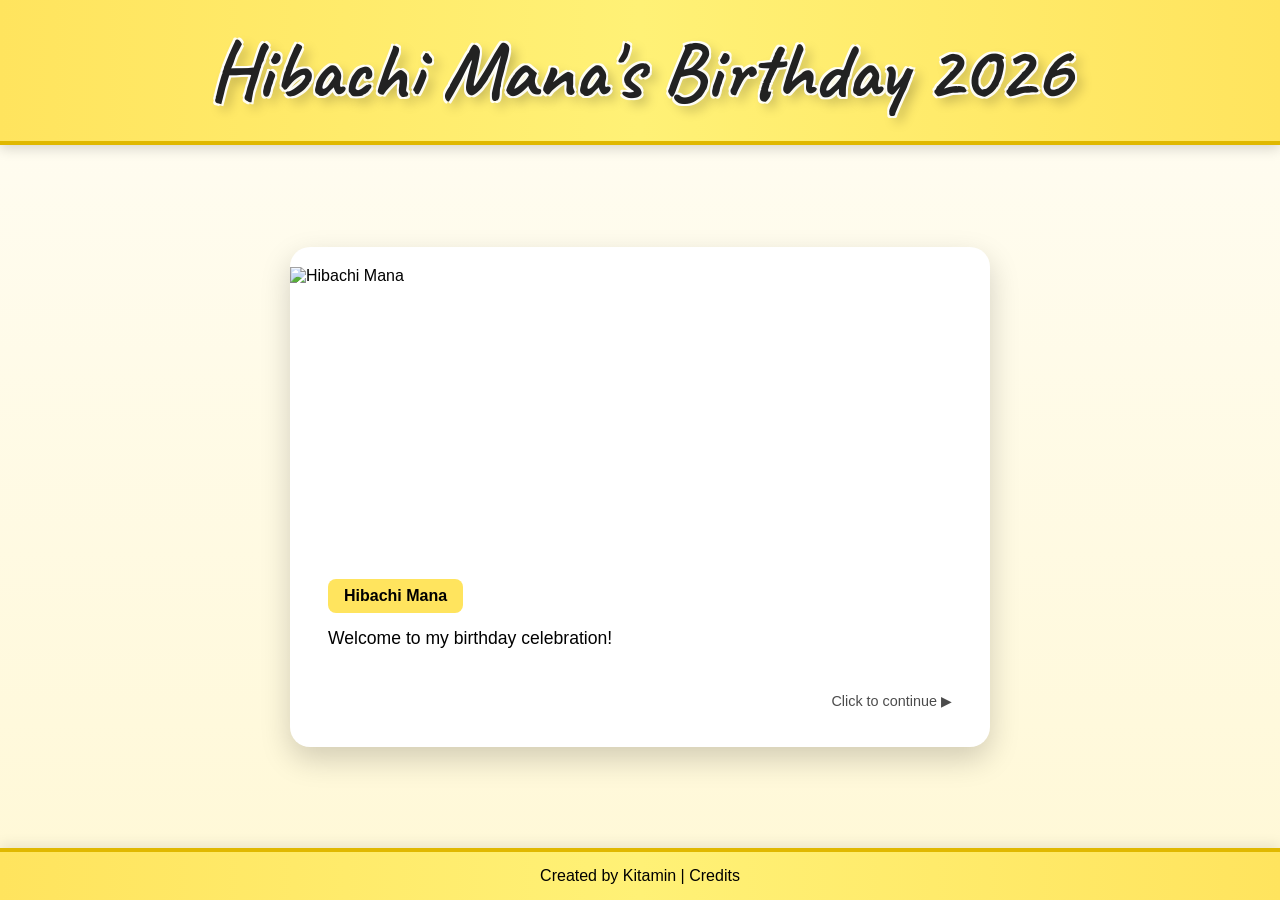
==== index.html @ e30b6520 "Add files via upload" ====
<!DOCTYPE html>
<html lang="en">
<head>
    <meta charset="UTF-8">
    <meta name="viewport" content="width=device-width, initial-scale=1.0">
    <title>Hibachi Mana's Birthday 2026</title>

    <link rel="preconnect" href="https://fonts.googleapis.com">
    <link rel="preconnect" href="https://fonts.gstatic.com" crossorigin>

    <link href="https://fonts.googleapis.com/css2?family=Caveat:wght@700&display=swap" rel="stylesheet">

    <link rel="stylesheet" href="style.css">
</head>

<body>

<header>
    <h1>Hibachi Mana's Birthday 2026</h1>
</header>

<main>

    <section class="visual-novel">

        <img
            id="character-image"
            src="image/Hibachi_Mana_Key_Visual (1).webp"
            alt="Hibachi Mana">

        <div class="dialog-box" id="dialog-box">

            <div class="name-box" id="speaker">
                Hibachi Mana
            </div>

            <p id="dialog-text"></p>

            <div class="click-indicator">
                Click to continue ▶
            </div>

        </div>

    </section>

</main>

<footer>
    <p>Created by Kitamin | Credits</p>
</footer>

<script src="script.js"></script>

</body>
</html>
---- style.css ----
/* RESET */
*{
    margin:0;
    padding:0;
    box-sizing:border-box;
}

/* BODY */
body{
    min-height:100vh;
    display:flex;
    flex-direction:column;

    background:
    linear-gradient(
        180deg,
        #FFFDF5,
        #FFF8D6
    );

    font-family:Arial, sans-serif;

    animation:pageAppear 0.8s ease;
}

/* HEADER */
header{
    background:linear-gradient(
        90deg,
        #FFE45E,
        #FFF176,
        #FFE45E
    );

    padding:20px;

    text-align:center;

    border-bottom:4px solid #E0B800;

    box-shadow:
        0 4px 12px rgba(0,0,0,0.15);
}

header h1{
    font-family:"Caveat", cursive;

    font-size:5rem;

    color:#222;

    animation:
        titleAppear 1s ease-out,
        titleFloat 4s ease-in-out infinite;

    text-shadow:
        -2px -2px 0 rgba(255,255,255,0.9),
         2px -2px 0 rgba(255,255,255,0.9),
        -2px  2px 0 rgba(255,255,255,0.9),
         2px  2px 0 rgba(255,255,255,0.9),
         6px  6px 12px rgba(0,0,0,0.25);
}

/* MAIN */
main{
    flex:1;

    display:flex;

    justify-content:center;

    align-items:center;

    padding:40px;
}

/* VISUAL NOVEL */
.visual-novel{
    position:relative;

    width:700px;

    max-width:90%;

    overflow:hidden;

    border-radius:20px;

    background:white;

    box-shadow:
        0 12px 30px rgba(0,0,0,0.18);

    animation:vnAppear 1s ease-out;
}

/* CHARACTER IMAGE */
#character-image{
    width:100%;

    height:500px;

    object-fit:contain;

    display:block;

    padding-top:20px;

    animation:characterFloat 4s ease-in-out infinite;
}

/* DIALOG */
.dialog-box{
    position:absolute;

    left:20px;
    right:20px;
    bottom:20px;

    background:rgba(255,255,255,0.75);

    backdrop-filter:blur(8px);

    border-radius:16px;

    padding:18px;

    cursor:pointer;

    transition:0.2s;
}

.dialog-box:hover{
    background:rgba(255,255,255,0.82);
}

.name-box{
    display:inline-block;

    background:#FFE45E;

    padding:8px 16px;

    border-radius:8px;

    font-weight:bold;

    margin-bottom:10px;
}

#dialog-text{
    font-size:1.1rem;

    line-height:1.8;

    min-height:60px;
}
.fade-in{
    opacity: 0;
    transform: translateY(40px);
    transition: all 0.8s ease;
}

.fade-in.show{
    opacity: 1;
    transform: translateY(0);
}

.click-indicator{
    margin-top:10px;

    text-align:right;

    font-size:0.9rem;

    opacity:0.7;

    animation:blink 1s infinite;
}


/* efek nyala-nyala */
@keyframes pulse{
    0%{ transform:scale(1); opacity:1; }
    50%{ transform:scale(1.1); opacity:0.7; }
    100%{ transform:scale(1); opacity:1; }
}

/* STREAM PAGE */
.stream-container{
    width:900px;

    max-width:95%;

    background:white;

    border-radius:20px;

    padding:30px;

    box-shadow:
        0 12px 30px rgba(0,0,0,0.18);

    animation:streamAppear 1s ease-out;

    transition:0.3s;
}

.stream-container:hover{
    transform:translateY(-5px);

    box-shadow:
        0 18px 40px rgba(0,0,0,0.22);
}

.stream-container h2{

    text-align:center;

    margin-bottom:25px;

    font-size:2rem;

    color:#222;

    text-shadow:
       -2px -2px 0 #fff,
         2px -2px 0 #fff,
        -2px  2px 0 #fff,
         2px  2px 0 #fff,

         0 0 8px rgba(255,228,94,0.5),
         0 0 15px rgba(255,228,94,0.25),

         4px 4px 10px rgba(0,0,0,0.15);

}

.video-wrapper{
    position:relative;

    width:100%;

    padding-bottom:56.25%;
}

.video-wrapper iframe{
    position:absolute;

    top:0;
    left:0;

    width:100%;
    height:100%;

    border:none;

    border-radius:15px;

    box-shadow:
        0 8px 20px rgba(0,0,0,0.15);
}

/* DEBUT COUNTER */

.counter-card{

    margin-top:80px;

    background:white;

    border-radius:20px;

    padding:35px;

    text-align:center;

    box-shadow:
        0 12px 30px rgba(0,0,0,0.15);

    animation:streamAppear 1.3s ease-out;

    transition:0.3s;
}

.counter-card:hover{

    transform:translateY(-5px);

    box-shadow:
        0 18px 40px rgba(0,0,0,0.22);
}

.counter-title{

    font-size:2rem;

    color:#222;

    margin-bottom:15px;

    text-shadow:
         -2px -2px 0 #fff,
         2px -2px 0 #fff,
        -2px  2px 0 #fff,
         2px  2px 0 #fff,

         0 0 8px rgba(255,228,94,0.5),
         0 0 15px rgba(255,228,94,0.25),

         4px 4px 10px rgba(0,0,0,0.15);
}

#days-counter{

    font-size:5rem;

    font-weight:bold;

    color:#E0B800;

    text-shadow:
    
        -3px -3px 0 #fff,
         3px -3px 0 #fff,
        -3px  3px 0 #fff,
         3px  3px 0 #fff,

        0 0 8px rgba(255,228,94,0.8),
        0 0 16px rgba(255,228,94,0.6),
        0 0 28px rgba(255,228,94,0.4),

        6px 6px 14px rgba(0,0,0,0.2);

    margin-bottom:10px;

    animation:
    counterFloat 3s ease-in-out infinite,
    glowPulse 2.5s ease-in-out infinite;
}

.counter-subtitle{

    font-size:1.2rem;

    color:#555;

    margin-bottom:15px;
}

.counter-message{

    font-size:1rem;

    color:#666;

    line-height:1.8;
}

@keyframes counterFloat{

    0%{
        transform:translateY(0px);
    }

    50%{
        transform:translateY(-5px);
    }

    100%{
        transform:translateY(0px);
    }
}
@keyframes glowPulse{

    0%{
        filter:drop-shadow(0 0 2px rgba(255,228,94,0.4));
    }

    50%{
        filter:drop-shadow(0 0 12px rgba(255,228,94,0.8));
    }

    100%{
        filter:drop-shadow(0 0 2px rgba(255,228,94,0.4));
    }
}
.song-section{
    margin-top: 50px;
    text-align: center;
}

.song-section h2{
    font-size: 32px;
    margin-bottom: 20px;
    text-shadow: 0 0 10px rgba(252, 255, 77, 0.5);
    letter-spacing: 2px;
}

/* GRID */
.song-grid{
    display: grid;
    grid-template-columns: repeat(auto-fit, minmax(280px, 1fr));
    gap: 20px;

    max-width: 1000px;
    margin: 0 auto;
    padding: 0 15px;
    justify-items: center;
}

/* CARD */
.song-card{
    border-radius: 15px;
    padding: 15px;

    overflow: hidden;
    width: 100%;

    background: rgba(255,255,255,0.08);
    border: 1px solid rgba(255,255,255,0.2);
    box-shadow: 0 8px 25px rgba(0,0,0,0.25);

    transition: 0.3s ease;
}

/* VIDEO */
.song-card iframe{
 width: 100%;
    aspect-ratio: 16 / 9;
    border-radius: 12px;
    display: block;
}

/* TITLE */
.song-card p{
    margin-top: 10px;
    font-weight: bold;
}

/* HOVER ANIMATION */
.song-card:hover{
    transform: translateY(-10px) scale(1.04);
    border-color: rgba(243, 255, 77, 0.6);
    box-shadow: 0 15px 35px rgba(0,0,0,0.4);
}

.merch-section{
    margin-top: 50px;
    display: flex;
    justify-content: center;
}

.merch-card{
    width: 430px; /* 🔥 kotak diperbesar */
    padding: 20px;
    border-radius: 18px;
    text-align: center;

    background: rgba(255, 255, 255, 0.08);
    border: 1px solid rgba(255, 255, 255, 0.25);
    box-shadow: 0 8px 25px rgba(0,0,0,0.25);

    transition: all 0.3s ease;
}

/* 🔥 hover kotak */
.merch-card:hover{
    transform: translateY(-8px) scale(1.03);
    box-shadow: 0 15px 35px rgba(0,0,0,0.4);
    border-color: rgba(237, 255, 77, 0.6);
}

.merch-card h3{
    margin-bottom: 18px;
    font-size: 25px;
}

.merch-img{
    width: 100%;
    border-radius: 14px;
    margin-bottom: 12px;
    transition: transform 0.3s ease;
}

/* optional: gambar ikut zoom halus saat hover card */
.merch-card:hover .merch-img{
    transform: scale(1.05);
}

.buy-btn{
    padding: 12px 24px;
    border: none;
    border-radius: 12px;
    background: #fff04d;
    color: white;
    cursor: pointer;
    font-weight: bold;

    transition: all 0.25s ease;
}

/* 🔥 animasi button hover */
.buy-btn:hover{
    background: #fff56e;
    transform: scale(1.08);
    box-shadow: 0 8px 20px rgba(229, 252, 25, 0.418);
}

/* efek klik */
.buy-btn:active{
    transform: scale(0.95);
}
/* FOOTER */
footer{
    background:linear-gradient(
        90deg,
        #FFE45E,
        #FFF176,
        #FFE45E
    );

    text-align:center;

    padding:15px;

    border-top:4px solid #E0B800;

    box-shadow:
        0 -4px 12px rgba(0,0,0,0.08);
}

/* FADE OUT */
.fade-out{
    opacity:0;
    transition:opacity 1s ease;
}

/* ANIMATIONS */

@keyframes pageAppear{
    from{
        opacity:0;
    }

    to{
        opacity:1;
    }
}

@keyframes titleAppear{
    from{
        opacity:0;
        transform:translateY(-20px);
    }

    to{
        opacity:1;
        transform:translateY(0);
    }
}

@keyframes titleFloat{
    0%{
        transform:translateY(0);
    }

    50%{
        transform:translateY(-3px);
    }

    100%{
        transform:translateY(0);
    }
}

@keyframes vnAppear{
    from{
        opacity:0;
        transform:translateY(40px) scale(0.95);
    }

    to{
        opacity:1;
        transform:translateY(0) scale(1);
    }
}

@keyframes streamAppear{
    from{
        opacity:0;
        transform:translateY(60px) scale(0.9);
    }

    to{
        opacity:1;
        transform:translateY(0) scale(1);
    }
}

@keyframes blink{
    50%{
        opacity:0.2;
    }
}

@keyframes characterFloat{
    0%{
        transform:translateY(0px);
    }

    50%{
        transform:translateY(-6px);
    }

    100%{
        transform:translateY(0px);
    }
}

/* MOBILE */
@media(max-width:768px){

    header h1{
        font-size:3rem;
    }

    #character-image{
        height:410px;
    }

    #dialog-text{
        font-size:1rem;
    }

    .dialog-box{
        left:10px;
        right:10px;
        bottom:10px;
    }

    .stream-container{
        padding:20px;
    }

    .stream-container h2{
        font-size:1.5rem;
    }
}
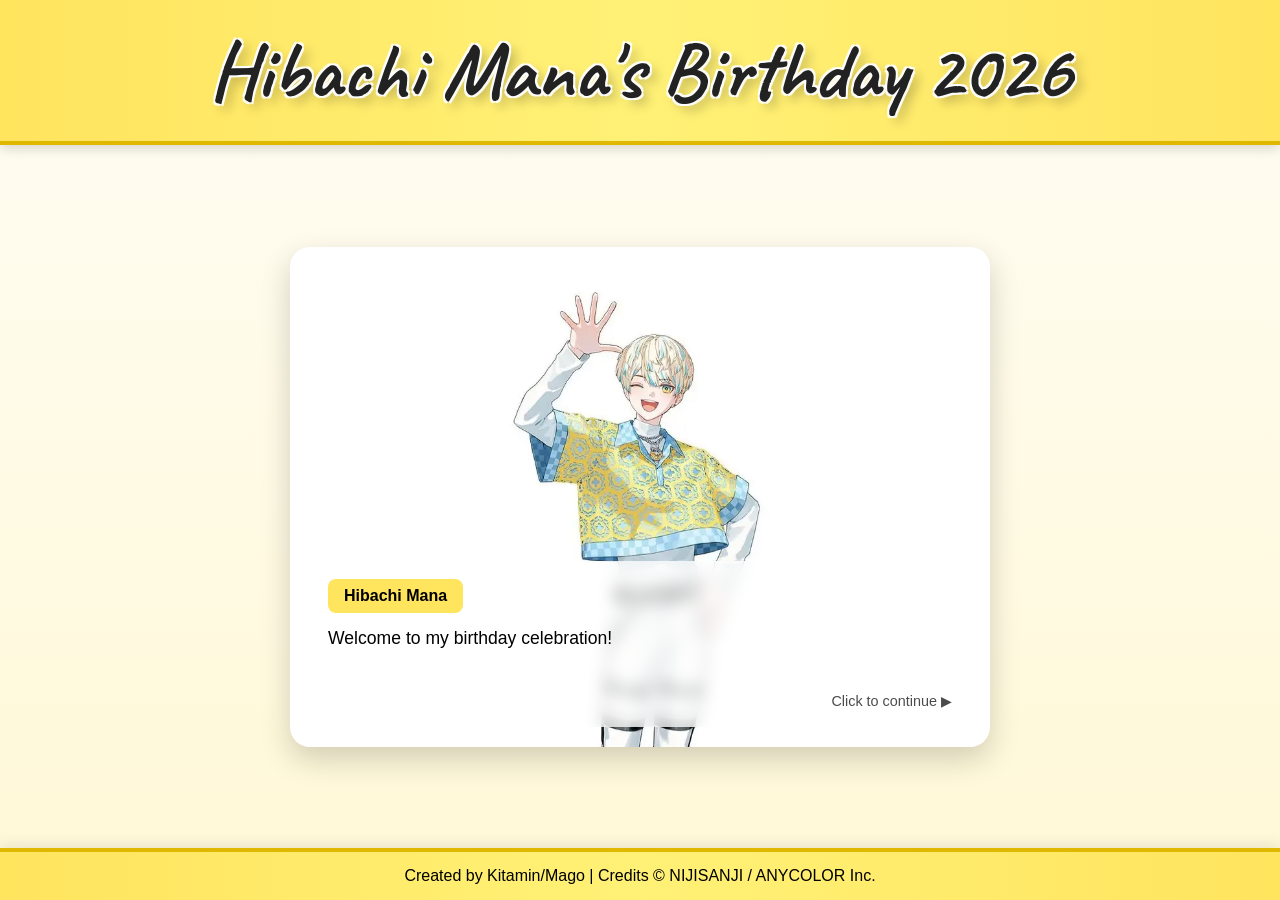
==== commit c32c9ac8: "Add files via upload" ====
--- a/index.html
+++ b/index.html
@@ -47,7 +47,7 @@
 </main>
 
 <footer>
-    <p>Created by Kitamin | Credits</p>
+    <p>Created by Kitamin/Mago | Credits © NIJISANJI / ANYCOLOR Inc.</p>
 </footer>
 
 <script src="script.js"></script>
--- a/style.css
+++ b/style.css
@@ -188,15 +188,16 @@
 
 /* STREAM PAGE */
 .stream-container{
-    width:900px;
-
-    max-width:95%;
+    width:95%;
+
+    max-width:380px;
+
+    padding:18px;
 
     background:white;
 
     border-radius:20px;
 
-    padding:30px;
 
     box-shadow:
         0 12px 30px rgba(0,0,0,0.18);
@@ -452,7 +453,9 @@
 }
 
 .merch-card{
-    width: 430px; /* 🔥 kotak diperbesar */
+    width: 95%; /* 🔥 kotak diperbesar */
+    max-width:380px;
+
     padding: 20px;
     border-radius: 18px;
     text-align: center;
@@ -619,31 +622,357 @@
 }
 
 /* MOBILE */
-@media(max-width:768px){
+/* ================= MOBILE ================= */
+
+@media screen and (max-width:768px){
+
+    body{
+        overflow-x:hidden;
+    }
+
+    main{
+        padding:18px;
+    }
+
+    /* HEADER */
+
+    header{
+        padding:15px;
+    }
 
     header h1{
-        font-size:3rem;
+        font-size:2.2rem;
+        line-height:1.2;
+    }
+
+    /* VISUAL NOVEL */
+
+    .visual-novel{
+        width:100%;
+        border-radius:16px;
     }
 
     #character-image{
-        height:410px;
-    }
-
-    #dialog-text{
-        font-size:1rem;
+        height:320px;
+        padding-top:10px;
     }
 
     .dialog-box{
         left:10px;
         right:10px;
         bottom:10px;
-    }
+        padding:14px;
+    }
+
+    .name-box{
+        font-size:14px;
+        padding:6px 12px;
+    }
+
+    #dialog-text{
+        font-size:15px;
+        line-height:1.6;
+    }
+
+    .click-indicator{
+        font-size:13px;
+    }
+
+    /* STREAM */
 
     .stream-container{
+
+        width:100%;
+
         padding:20px;
+
+        border-radius:16px;
+
     }
 
     .stream-container h2{
+
         font-size:1.5rem;
-    }
+
+        margin-bottom:18px;
+
+    }
+
+    /* COUNTER */
+
+    .counter-card{
+
+        margin-top:40px;
+
+        padding:20px;
+
+    }
+
+    .counter-title{
+
+        font-size:1.5rem;
+
+    }
+
+    #days-counter{
+
+        font-size:3rem;
+
+    }
+
+    .counter-subtitle{
+
+        font-size:1rem;
+
+    }
+
+    .counter-message{
+
+        font-size:0.95rem;
+
+    }
+
+    /* SONG */
+
+    .song-section{
+
+        margin-top:35px;
+
+    }
+
+    .song-section h2{
+
+        font-size:1.8rem;
+
+    }
+
+    .song-grid{
+
+    width:95%;
+
+    margin:auto;
+
+    }
+
+    /* MERCH */
+
+    .merch-card{
+
+        width:100%;
+
+        padding:18px;
+
+    }
+
+    .merch-card h3{
+
+        font-size:22px;
+
+    }
+
+    .buy-btn{
+
+        width:100%;
+
+        font-size:16px;
+
+    }
+
+    /* QUIZ */
+
+    .quiz-card{
+
+    width:95%;
+
+    max-width:380px;
+
+    padding:18px;
+
+    }
+
+    #score-now{
+
+        font-size:16px;
+
+    }
+
+    .quiz-card h2{
+
+    font-size:22px;
+
+    line-height:1.4;
+
+    }
+
+    .choice{
+
+        font-size:16px;
+
+        padding:13px;
+
+    }
+
+    #comment{
+
+        font-size:15px;
+
+    }
+
+    #nextBtn{
+
+        width:100%;
+
+        font-size:16px;
+
+    }
+
+    /* FOOTER */
+
+    footer{
+
+        font-size:14px;
+
+        padding:12px;
+
+    }
+
+}
+
+/* ================= QUIZ ================= */
+
+.quiz-card{
+
+    width:800px;
+
+    max-width:95%;
+
+    background:white;
+
+    border-radius:20px;
+
+    padding:35px;
+
+    box-shadow:0 15px 35px rgba(0,0,0,.18);
+
+    text-align:center;
+}
+
+#score-now{
+
+    margin-bottom:25px;
+
+    font-size:20px;
+
+    color:#666;
+
+    font-weight:bold;
+}
+
+.quiz-card h2{
+
+    font-size:32px;
+
+    margin-bottom:30px;
+}
+
+#choices{
+
+    display:flex;
+
+    flex-direction:column;
+
+    gap:15px;
+}
+
+.choice{
+
+    padding:18px;
+
+    border:none;
+
+    border-radius:15px;
+
+    background:#FFE45E;
+
+    cursor:pointer;
+
+    font-size:20px;
+
+    transition:.25s;
+}
+
+.choice:hover{
+
+    transform:scale(1.03);
+
+    background:#FFF176;
+}
+
+.choice.correct{
+
+    background:#62d56b;
+
+    color:white;
+}
+
+.choice.wrong{
+
+    background:#ef5b5b;
+
+    color:white;
+}
+
+#comment-box{
+
+    margin-top:30px;
+
+    padding:20px;
+
+    border-radius:15px;
+
+    background:#fffbe2;
+
+    display:none;
+}
+
+#comment-box h3{
+
+    margin-bottom:10px;
+
+    color:#E0B800;
+}
+
+#comment{
+
+    font-size:20px;
+
+    line-height:1.7;
+}
+
+#nextBtn{
+
+    display:none;
+
+    margin-top:25px;
+
+    padding:15px 35px;
+
+    font-size:18px;
+
+    border:none;
+
+    border-radius:12px;
+
+    background:#FFE45E;
+
+    cursor:pointer;
+
+    transition:.25s;
+}
+
+#nextBtn:hover{
+
+    transform:scale(1.05);
+
+    background:#FFF176;
 }
